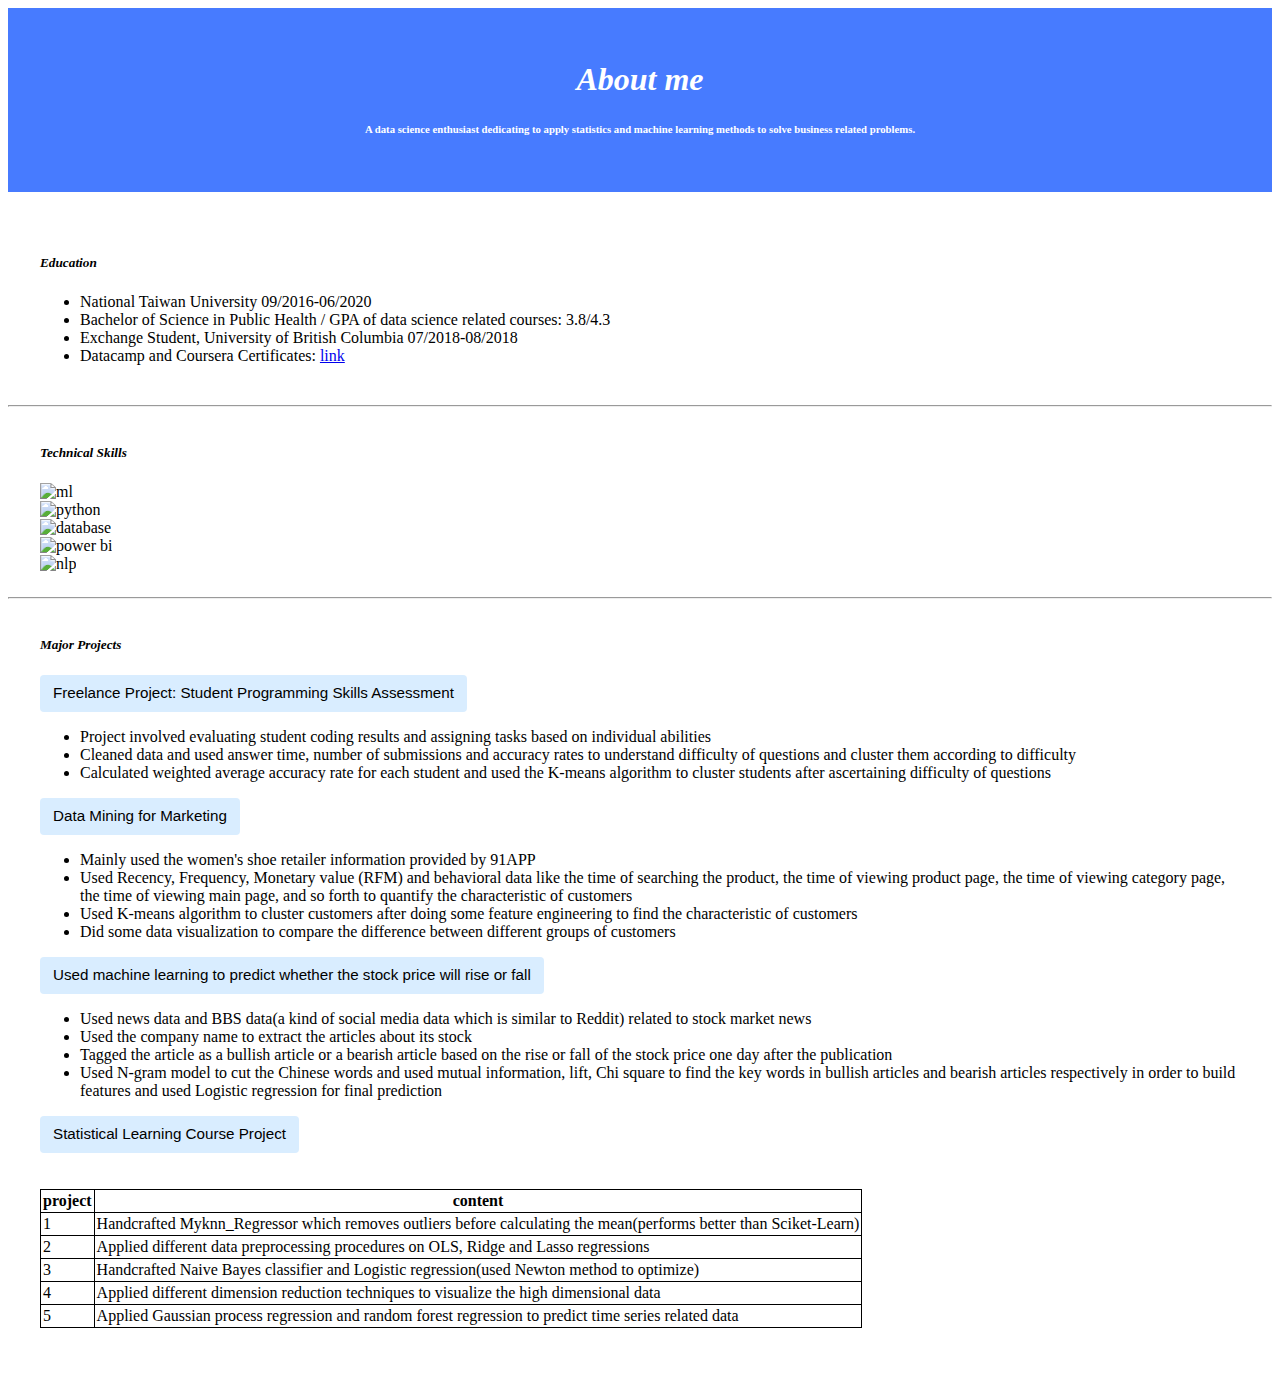
==== homepage/index.html @ fcf06c86 "Add files via upload" ====
<!DOCTYPE html>

<html lang="en">
    <head>
        <link rel="stylesheet" href="https://cdn.jsdelivr.net/npm/bootstrap@4.5.3/dist/css/bootstrap.min.css" integrity="sha384-TX8t27EcRE3e/ihU7zmQxVncDAy5uIKz4rEkgIXeMed4M0jlfIDPvg6uqKI2xXr2" crossorigin="anonymous">
        <script src="https://code.jquery.com/jquery-3.5.1.slim.min.js" integrity="sha384-DfXdz2htPH0lsSSs5nCTpuj/zy4C+OGpamoFVy38MVBnE+IbbVYUew+OrCXaRkfj" crossorigin="anonymous"></script>
<script src="https://cdn.jsdelivr.net/npm/bootstrap@4.5.3/dist/js/bootstrap.bundle.min.js" integrity="sha384-ho+j7jyWK8fNQe+A12Hb8AhRq26LrZ/JpcUGGOn+Y7RsweNrtN/tE3MoK7ZeZDyx" crossorigin="anonymous"></script>
        <link href="styles.css" rel="stylesheet">
        <title>My Webpage</title>
    </head>
    <body>

        <div class="jumbotron text-center">
            <h1><i>About me</i></h1>
            <h6>A data science enthusiast dedicating to apply statistics and machine learning methods to solve business related problems.<h6>
        </div>
        <div class="container">
            <div class="section">
              <h5><i>Education</i></h5>
              <ul>
                  <li>National Taiwan University 09/2016-06/2020</li>
                  <li>Bachelor of Science in Public Health /   GPA of data science related courses: 3.8/4.3</li>
                  <li>Exchange Student, University of British Columbia 07/2018-08/2018</li>
                  <li>Datacamp and Coursera Certificates: <a href="https://www.linkedin.com/in/po-ting-lee-4a98b2169/">link</a></li>
              </ul>
            </div>
              <hr>
            <div class="section">
              <h5><i>Technical Skills</i></h5>
              <div class="row">
             <div class="column">
              <img alt="ml" src="https://mk0setscholarsn9sko6.kinstacdn.com/wp-content/uploads/2020/03/keras_regression_logos.png" width="350" height="200">
              </div>
              <div class="column">
               <img alt="python" src="https://cdn-static.tibame.com/entity-course/20/9e341ffc-a274-44aa-aacd-3dd197fd38bc_pythonML.png" width="350" height="200">
              </div>
               <div class="column">
               <img alt="database" src="https://www.blendo.co/wp-content/uploads/2017/11/sql_database_table_and_data_partitioning.jpg" width="350" height="200">
              </div>
              <div class="column">
               <img alt="power bi" src="https://i2.wp.com/www.serenoclouds.com/wp-content/uploads/2019/08/powerbi.png?fit=899%2C435&ssl=1" width="350" height="200">
              </div>
              <div class="column">
               <img alt="nlp" src="https://ithelp.ithome.com.tw/upload/images/20181112/20112540w85CFIgbs4.png" width="350" height="200">
              </div>


              </div>
            </div>
             <hr>
             <div class="section">
             <h5><i>Major Projects</i></h5>
              <div class="row">
             <div class="column">
             <button title="button title" class="action primary tocart" onclick=" window.open('https://nbviewer.jupyter.org/github/popolee0513/Data-Science-Skills-Practice/blob/master/Machine%20Learning%20Practice/Cluster/Student%20class.ipynb', '_blank'); return false;">Freelance Project: Student Programming Skills Assessment</button>
             </div>
             <div class="column">
             <ul>
                  <li>Project involved evaluating student coding results and assigning tasks based on individual abilities</li>
                  <li>Cleaned data and used answer time, number of submissions and accuracy rates to understand difficulty
                  of questions and cluster them according to difficulty</li>
                  <li>Calculated weighted average accuracy rate for each student and used the K-means algorithm to
                cluster students after ascertaining difficulty of questions</li>
            </ul>
            </div>
            </div>

            <div class="row">
             <div class="column">
             <button title="button title" class="action primary tocart" onclick=" window.open('https://nbviewer.jupyter.org/github/popolee0513/Data-Science-Skills-Practice/blob/master/Big%20Data%20And%20Business%20Analytics/91app%20analytics/91app.ipynb', '_blank'); return false;">Data Mining for Marketing</button>
             </div>
             <div class="column">
             <ul>
                  <li>Mainly used the women's shoe retailer information provided by 91APP</li>
                  <li>Used Recency, Frequency, Monetary value (RFM) and behavioral data like the time of searching the product, the time of
viewing product page, the time of viewing category page, the time of viewing main page, and so forth to quantify the characteristic of
customers</li>
                  <li>Used K-means algorithm to cluster customers after doing some feature engineering to find the characteristic of customers</li>
                  <li>Did some data visualization to compare the difference between different groups of customers</li>

            </ul>
            </div>
            </div>

            <div class="row">
             <div class="column">
             <button title="button title" class="action primary tocart" onclick=" window.open('https://nbviewer.jupyter.org/github/popolee0513/Data-Science-Skills-Practice/blob/master/Big%20Data%20And%20Business%20Analytics/Stock%20news%20classification/Key%20words%20extraction.ipynb', '_blank'); return false;">Used machine learning to predict whether the stock price will rise or fall</button>
             </div>

             <div class="column">
             <ul>
                  <li>Used news data and BBS data(a kind of social media data which is similar to Reddit) related to stock market news</li>
                  <li>Used the company name to extract the articles about its stock</li>
                  <li>Tagged the article as a bullish article or a bearish article based on the rise or fall of the stock price one day after the
publication</li>
                  <li>Used N-gram model to cut the Chinese words and used mutual information, lift, Chi square to find the key words in bullish
articles and bearish articles respectively in order to build features and used Logistic regression for final prediction</li>

            </ul>
            </div>
            </div>


  <div class="row">
             <div class="column">
             <button title="button title" class="action primary tocart" onclick=" window.open('https://github.com/popolee0513/Statistical-Learning-Theory-and-Applications/tree/master/Homework', '_blank'); return false;">Statistical Learning Course Project</button>
             </div>
             <br/> <br/>
             <table>
              <thead>
                  <th>project</th>
                  <th>content</th>
            </thead>
            <tbody>
                <tr>
                    <td>1</td>
                    <td>Handcrafted Myknn_Regressor which removes outliers before calculating the mean(performs better than Sciket-Learn)</td>
                </tr>
                <tr>
                    <td>2</td>
                    <td>Applied different data preprocessing procedures on OLS, Ridge and Lasso regressions</td>
                </tr>
                 <tr>
                    <td>3</td>
                    <td>Handcrafted Naive Bayes classifier and Logistic regression(used Newton method to optimize)</td>
                </tr>
                <tr>
                    <td>4</td>
                    <td>Applied different dimension reduction techniques to visualize the high dimensional data</td>
                </tr>
                 <tr>
                    <td>5</td>
                    <td>Applied Gaussian process regression and random forest regression to predict time series related data</td>
                </tr>
               </tbody>
             </table>
            </div>
            </div>
            <br/> <br/>
             </div>
        </div>

    </body>
</html>
---- homepage/styles.css ----
table {
    border: 1px solid black;
    border-collapse: collapse;
}

td {
    border: 1px solid black;
    padding: 2px;
}

th {
    border: 1px solid black;
    padding: 2px;
}

.jumbotron {
    background-color: #477bff;
    color: #fff;
    margin-bottom: 2rem;
    padding: 2rem 1rem;
    text-align: center;
}
.column:hover {
    background-color: #f5f5f5;
    transition: color 2s ease-in-out, background-color 0.15s ease-in-out;
}

.section {
    padding: 0.5rem 2rem 1rem 2rem;
}

button  {
    background-color: #d9edff;
    border: 1px solid transparent;
    border-radius: 0.25rem;
    font-size: 0.95rem;
    font-weight: 400;
    line-height: 1.5;
    padding: 0.375rem 0.75rem;
    text-align: center;
    transition: color 0.15s ease-in-out, background-color 0.15s ease-in-out, border-color 0.15s ease-in-out, box-shadow 0.15s ease-in-out;
    vertical-align: middle;
}
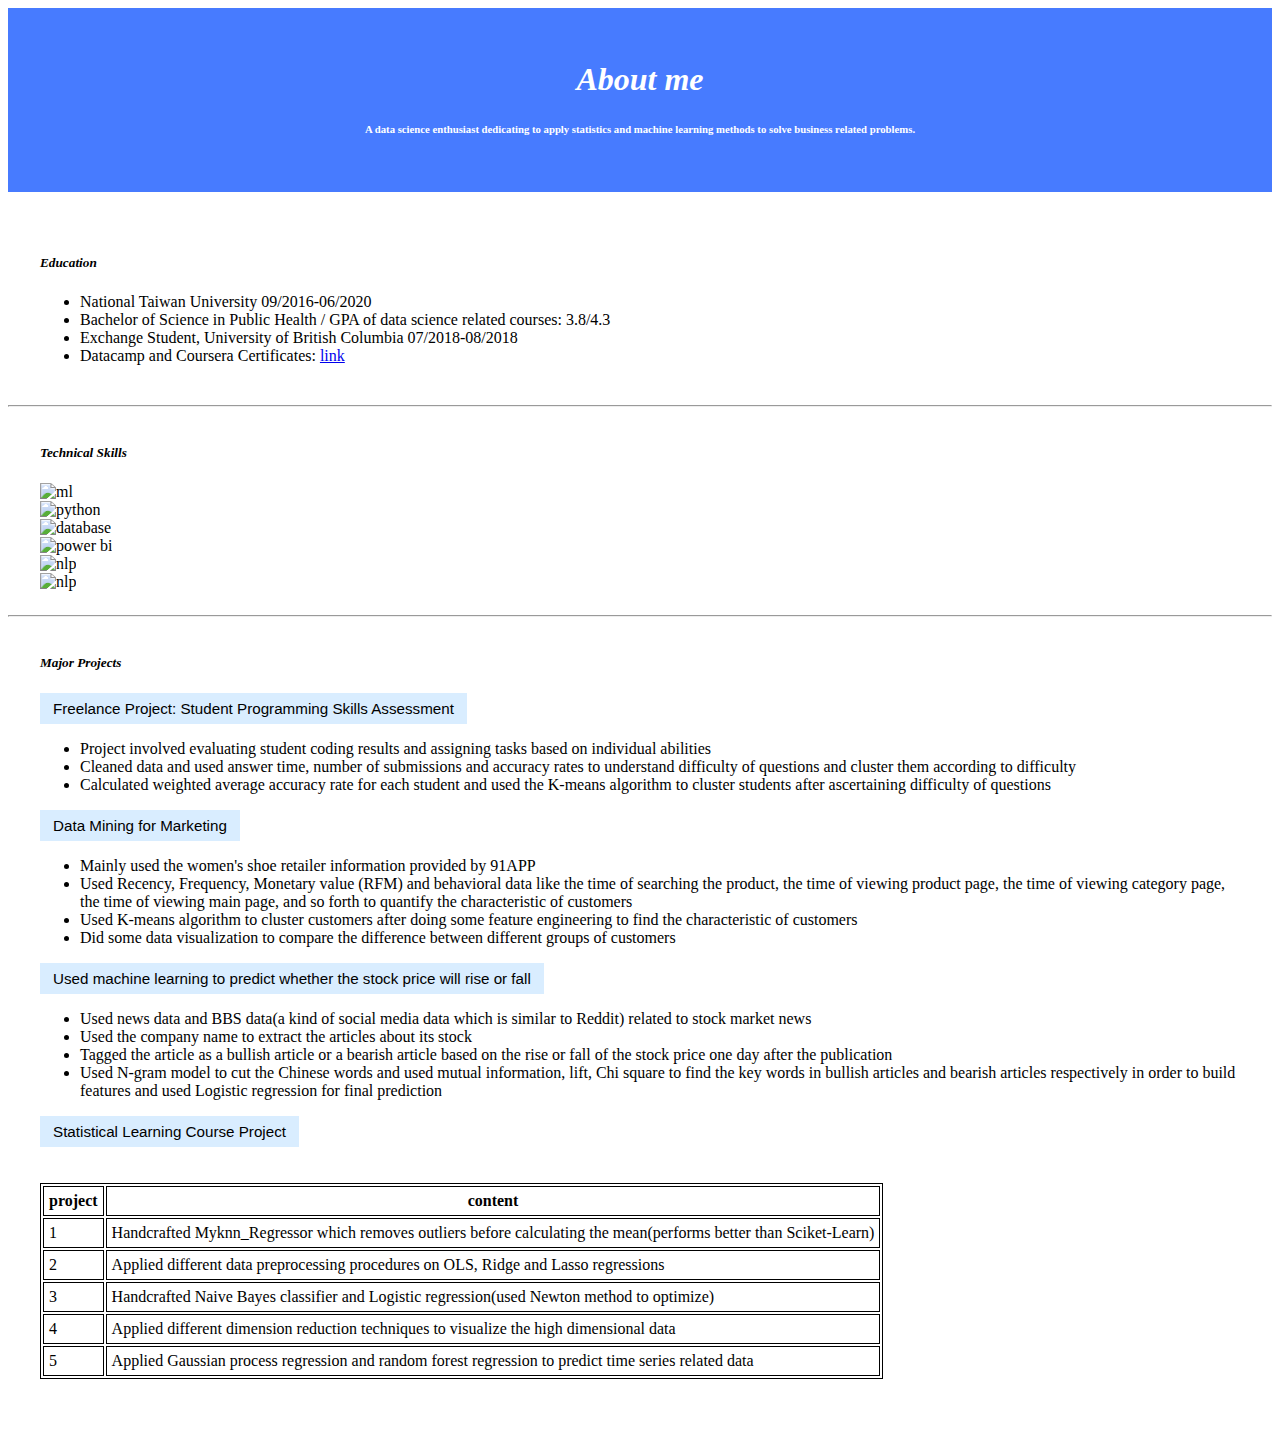
==== commit 3cfe2631: "Add files via upload" ====
--- a/homepage/index.html
+++ b/homepage/index.html
@@ -28,21 +28,26 @@
             <div class="section">
               <h5><i>Technical Skills</i></h5>
               <div class="row">
-             <div class="column">
-              <img alt="ml" src="https://mk0setscholarsn9sko6.kinstacdn.com/wp-content/uploads/2020/03/keras_regression_logos.png" width="350" height="200">
+               <div class="col-md-4">
+              <img alt="ml" src="https://mk0setscholarsn9sko6.kinstacdn.com/wp-content/uploads/2020/03/keras_regression_logos.png" width="300" height="200">
               </div>
-              <div class="column">
-               <img alt="python" src="https://cdn-static.tibame.com/entity-course/20/9e341ffc-a274-44aa-aacd-3dd197fd38bc_pythonML.png" width="350" height="200">
+                <div class="col-md-4">
+               <img alt="python" src="https://cdn-static.tibame.com/entity-course/20/9e341ffc-a274-44aa-aacd-3dd197fd38bc_pythonML.png" width="300" height="200">
               </div>
-               <div class="column">
-               <img alt="database" src="https://www.blendo.co/wp-content/uploads/2017/11/sql_database_table_and_data_partitioning.jpg" width="350" height="200">
+                 <div class="col-md-4">
+               <img alt="database" src="https://www.blendo.co/wp-content/uploads/2017/11/sql_database_table_and_data_partitioning.jpg" width="300" height="200">
               </div>
-              <div class="column">
-               <img alt="power bi" src="https://i2.wp.com/www.serenoclouds.com/wp-content/uploads/2019/08/powerbi.png?fit=899%2C435&ssl=1" width="350" height="200">
+               <div class="col-md-4">
+               <img alt="power bi" src="https://i2.wp.com/www.serenoclouds.com/wp-content/uploads/2019/08/powerbi.png?fit=899%2C435&ssl=1" width="300" height="200">
               </div>
-              <div class="column">
-               <img alt="nlp" src="https://ithelp.ithome.com.tw/upload/images/20181112/20112540w85CFIgbs4.png" width="350" height="200">
+              <div class="col-md-4">
+               <img alt="nlp" src="https://ithelp.ithome.com.tw/upload/images/20181112/20112540w85CFIgbs4.png" width="300" height="200">
               </div>
+               <div class="col-md-4">
+               <img alt="nlp" src="https://prod-discovery.edx-cdn.org/media/course/image/2102f79d-9a44-41e9-9d92-884bec46dc65-c659c737cb7c.small.jpg" width="300" height="200">
+              </div>
+
+
 
 
               </div>
@@ -101,7 +106,7 @@
             </div>
 
 
-  <div class="row">
+             <div class="row">
              <div class="column">
              <button title="button title" class="action primary tocart" onclick=" window.open('https://github.com/popolee0513/Statistical-Learning-Theory-and-Applications/tree/master/Homework', '_blank'); return false;">Statistical Learning Course Project</button>
              </div>
@@ -141,4 +146,4 @@
         </div>
 
     </body>
-</html>
+</html>--- a/homepage/styles.css
+++ b/homepage/styles.css
@@ -1,18 +1,17 @@
 table {
     border: 1px solid black;
-    border-collapse: collapse;
+    border-collapse: separate;
 }
 
 td {
     border: 1px solid black;
-    padding: 2px;
+    padding: 5px;
 }
 
 th {
     border: 1px solid black;
-    padding: 2px;
+    padding: 5px;
 }
-
 .jumbotron {
     background-color: #477bff;
     color: #fff;
@@ -20,24 +19,19 @@
     padding: 2rem 1rem;
     text-align: center;
 }
-.column:hover {
-    background-color: #f5f5f5;
-    transition: color 2s ease-in-out, background-color 0.15s ease-in-out;
-}
-
 .section {
     padding: 0.5rem 2rem 1rem 2rem;
 }
+.row:hover {
+background-color: #f5f5f5;
+transition: background-color }
+
 
 button  {
     background-color: #d9edff;
     border: 1px solid transparent;
-    border-radius: 0.25rem;
     font-size: 0.95rem;
-    font-weight: 400;
-    line-height: 1.5;
     padding: 0.375rem 0.75rem;
     text-align: center;
-    transition: color 0.15s ease-in-out, background-color 0.15s ease-in-out, border-color 0.15s ease-in-out, box-shadow 0.15s ease-in-out;
-    vertical-align: middle;
+    transition: box-shadow 0.1;
 }